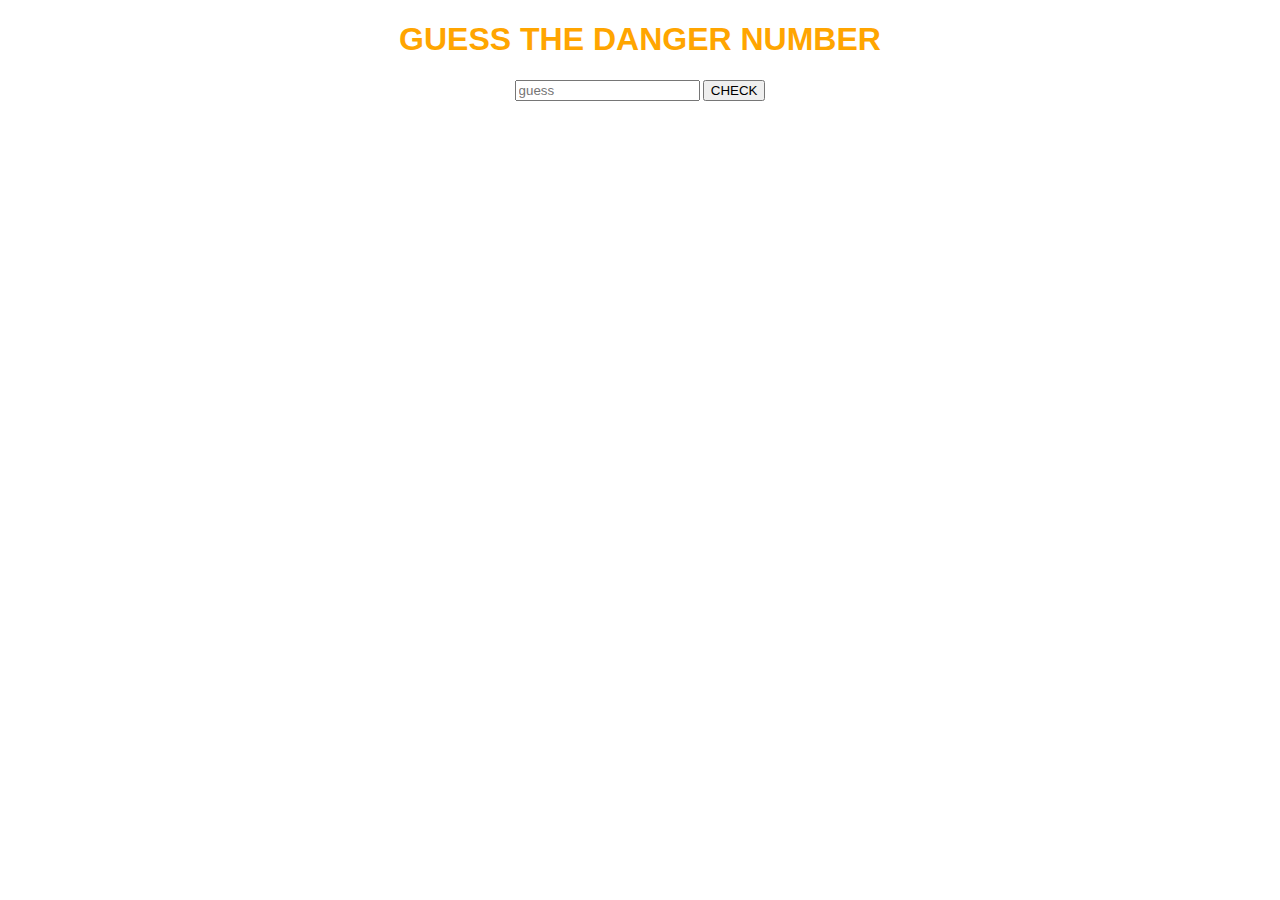
==== index.html @ 8b7f6817 "Add files via upload" ====
<!DOCTYPE HTML>
<html>
	<head>
		<title>Guess The Number</title>
		<link rel="stylesheet" href="./guess.css">
	</head>
	<body>
		
		<div class="Heading">
			<h1>GUESS THE DANGER NUMBER</h1>
		</div>
		
		<div class="inputArea">
			<input id="inputbox" title="guess here" type="text" placeholder="guess"></input>
			<button id="angerbutton">CHECK</button>
		</div>
		<div class="guessNo">
			<p id="guessno"></p>
			<p id="guessLeft"></p>
		</div>
		<div class="judgement">
			<p id="judge"></p>
		</div>
	</body>
</html>

<script>
 let guessNumber = 0;
 let MaxGuesses = 15;
 document.getElementById('angerbutton').addEventListener('click',braineater);
 let randomnumero = Math.floor(Math.random()*100);


 function braineater()
 {
	guessNumber++;

 	let enteredNumber = Number(document.getElementById('inputbox').value);
	if(guessNumber != 0)
	{
		document.getElementById('guessno').innerHTML = 'GUESS NUMBER:' + String(guessNumber);
		document.getElementById('guessLeft').innerHTML = 'GUESSES LEFT:'+String(MaxGuesses-guessNumber);
	}
	if(enteredNumber === randomnumero)
	{
	   para = document.getElementById('judge');
		para.style.color = 'green';
		para.innerHTML = '!YOU ARE REAL DANGER!';
		stop();
	}
	else if(guessNumber == MaxGuesses)
	{
		para = document.getElementById('judge');
		para.style.color = 'red';
		para.innerHTML = 'YOU TRIES BUT FAILS!';
		stop();
	}
	else if(enteredNumber < randomnumero)
	{
		
		para = document.getElementById('judge');
		para.style.color = 'red';
		para.innerHTML = 'Too Less';
	}
	else
	{
		
	   para = document.getElementById('judge');
		para.style.color = 'red';
		para.innerHTML = 'too High';
	}

 }

 function stop()
 {
	let btn = document.createElement('button');
	btn.id = 'resetbutton';
	btn.addEventListener('click', reset);
	btn.innerHTML = 'I\'m Reset';
	para.appendChild(btn);
 	document.getElementById('inputbox').disabled = true;
	document.getElementById('angerbutton').disabled = true; 
 }

 function reset()
 {
	document.getElementById('guessno').innerHTML = '';
	document.getElementById('guessLeft').innerHTML = '';
 	randomnumero = Math.floor(Math.random()*100);
	guessNumber = 0;
	document.getElementById('judge').innerHTML = "";
	document.getElementById('inputbox').disabled = false;
	document.getElementById('angerbutton').disabled = false;
	document.getElementById('para').removeChild(document.getElementById('resetbutton'));
 }
</script>
---- guess.css ----
.Heading
{

	text-align:center;
	font-family: sans-serif;
	color: orange;
}
.inputArea
{
	text-align:center;
	font-size: 80%;
}
.guessNo
{
	color: navy;
	text-align: center;
}
.judgement
{
	text-align:center;
	font-size:50px;
	color: red;
}
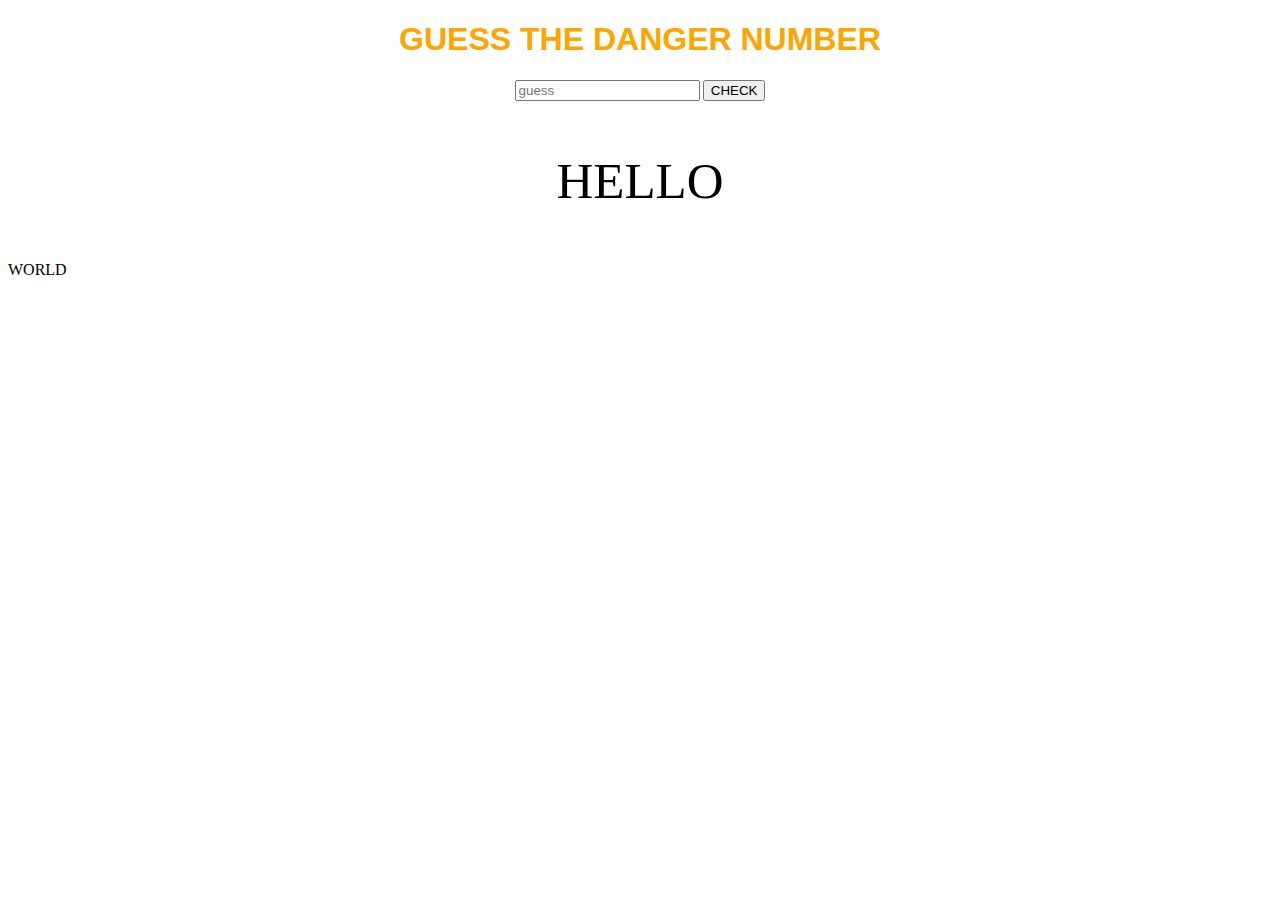
==== commit a39a1f7e: "Update index.html" ====
--- a/index.html
+++ b/index.html
@@ -21,20 +21,47 @@
 		<div class="judgement">
 			<p id="judge"></p>
 		</div>
+	
+	
+	 <p id="mypara" style="text-align:center">HELLO</p>
+	 <p style="text-align:center font-size:50px">WORLD</p>
 	</body>
 </html>
 
 <script>
+	let currentSize = 25;
+	let currentState = 'notYetReachedMax';
+	let glitchyness = 25;
+	window.setInterval(changeSize,glitchyness);
+	function changeSize()
+	{
+		if(currentSize == 75)
+		{
+			currentState = 'reachedMax';
+		}
+		if(currentSize == 25)
+		{
+			currentState = 'notYetReachedMax';
+		}
+	   if(currentState === 'notYetReachedMax')
+		{
+			document.getElementById('mypara').style.fontSize = String(currentSize) + 'px';
+			currentSize = currentSize + 1;
+		}
+		else
+		{
+			document.getElementById('mypara').style.fontSize = String(currentSize) + 'px';
+			currentSize = currentSize - 1;
+		}
+	}
+	
  let guessNumber = 0;
  let MaxGuesses = 15;
  document.getElementById('angerbutton').addEventListener('click',braineater);
  let randomnumero = Math.floor(Math.random()*100);
-
-
  function braineater()
  {
 	guessNumber++;
-
  	let enteredNumber = Number(document.getElementById('inputbox').value);
 	if(guessNumber != 0)
 	{
@@ -69,9 +96,7 @@
 		para.style.color = 'red';
 		para.innerHTML = 'too High';
 	}
-
  }
-
  function stop()
  {
 	let btn = document.createElement('button');
@@ -82,7 +107,6 @@
  	document.getElementById('inputbox').disabled = true;
 	document.getElementById('angerbutton').disabled = true; 
  }
-
  function reset()
  {
 	document.getElementById('guessno').innerHTML = '';
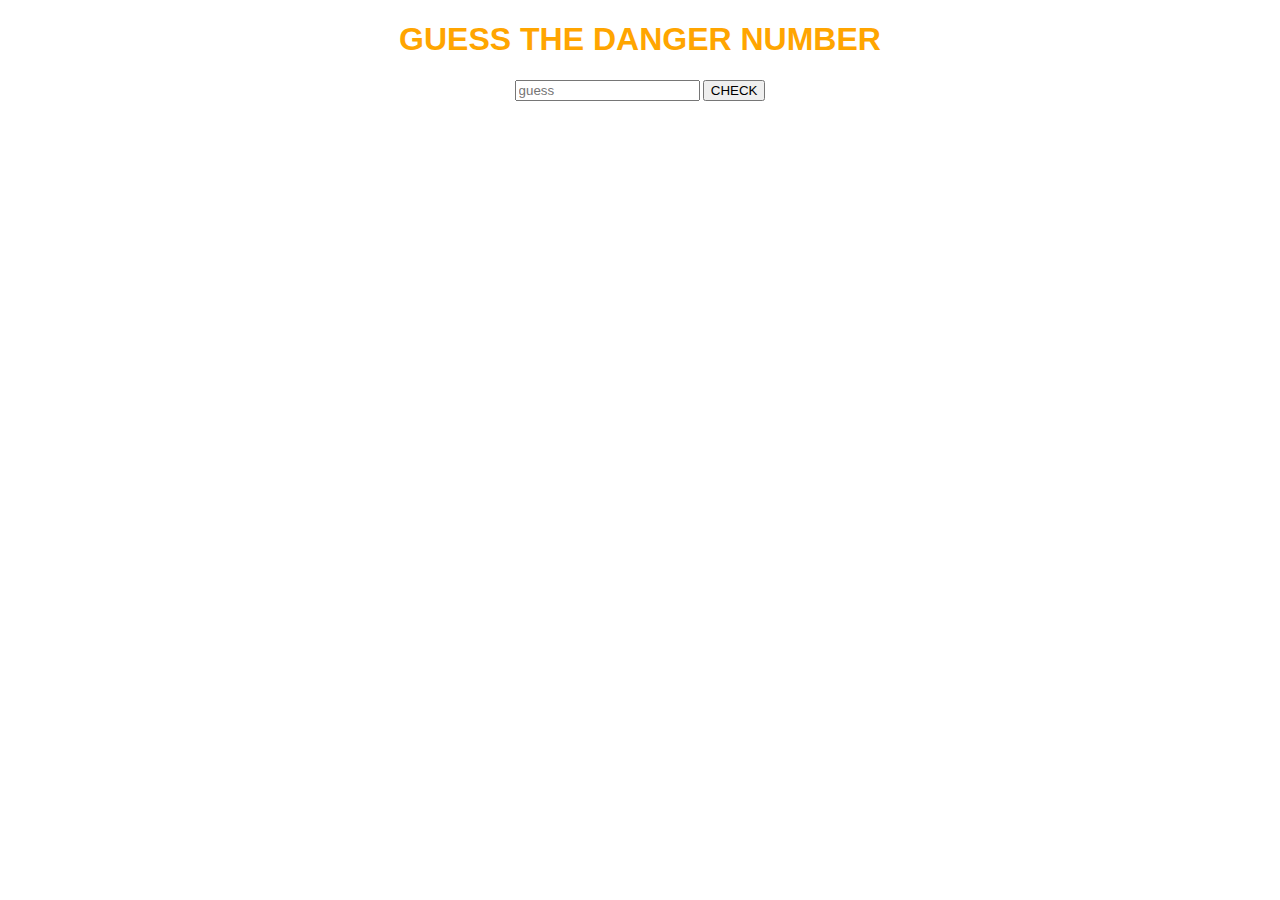
==== commit 30075970: "Update index.html" ====
--- a/index.html
+++ b/index.html
@@ -22,38 +22,11 @@
 			<p id="judge"></p>
 		</div>
 	
-	
-	 <p id="mypara" style="text-align:center">HELLO</p>
-	 <p style="text-align:center font-size:50px">WORLD</p>
 	</body>
 </html>
 
 <script>
-	let currentSize = 25;
-	let currentState = 'notYetReachedMax';
-	let glitchyness = 25;
-	window.setInterval(changeSize,glitchyness);
-	function changeSize()
-	{
-		if(currentSize == 75)
-		{
-			currentState = 'reachedMax';
-		}
-		if(currentSize == 25)
-		{
-			currentState = 'notYetReachedMax';
-		}
-	   if(currentState === 'notYetReachedMax')
-		{
-			document.getElementById('mypara').style.fontSize = String(currentSize) + 'px';
-			currentSize = currentSize + 1;
-		}
-		else
-		{
-			document.getElementById('mypara').style.fontSize = String(currentSize) + 'px';
-			currentSize = currentSize - 1;
-		}
-	}
+	
 	
  let guessNumber = 0;
  let MaxGuesses = 15;
